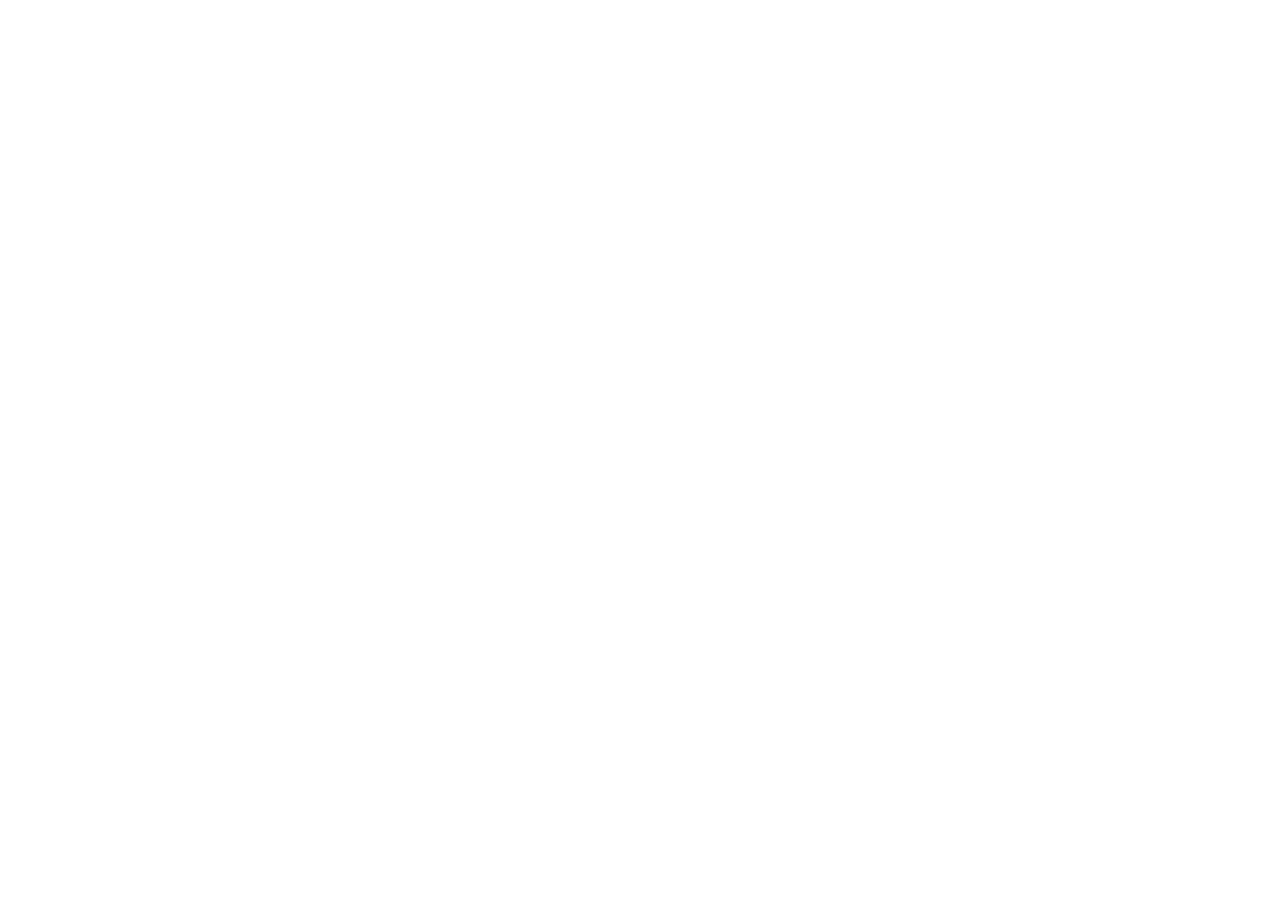
==== index.html @ a95d286e "Create index.html" ====
<!DOCTYPE html PUBLIC "-//W3C//DTD XHTML 1.0 Strict//EN" "http://www.w3.org/TR/xhtml1/DTD/xhtml1-strict.dtd">
<html xmlns="http://www.w3.org/1999/xhtml">
<head>
  <meta charset="UTF-8" />
  <meta name="description" content="css/html_parallax" />
  <meta name="keywords" content="css/html_parallax" />
  <meta name="author" content="Joshua Manley" />
  <meta name="viewport" content="width=device-width, initial-scale=1.0" />
  <title>Manley Lawn</title>
  <link href="global.css" rel="stylesheet" type="text/css" />
  <link rel="icon" type="image/png" href="/favicon.ico" />
</head>

<body>

</body>

</html>
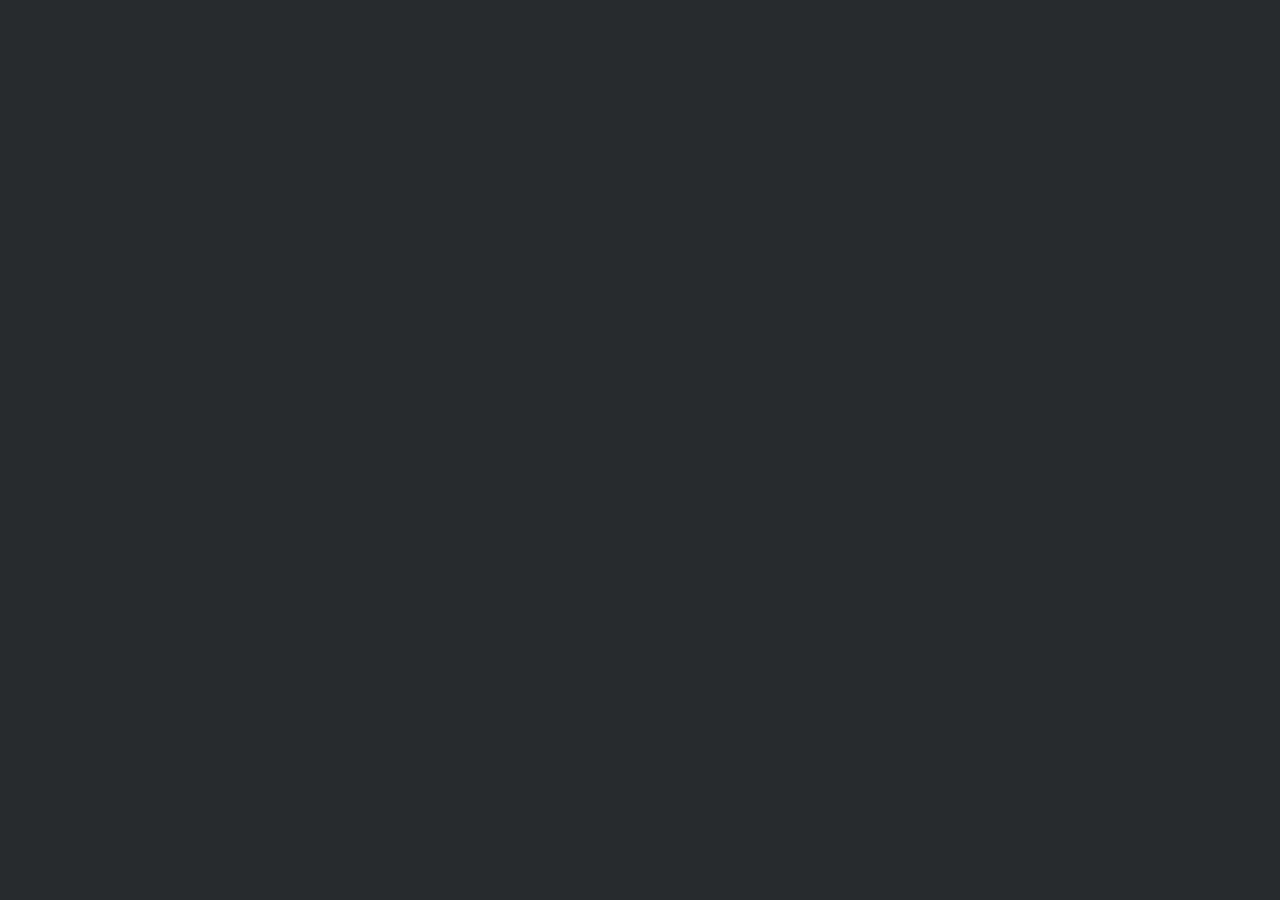
==== commit e5054902: "Update index.html" ====
--- a/index.html
+++ b/index.html
@@ -6,7 +6,7 @@
   <meta name="keywords" content="css/html_parallax" />
   <meta name="author" content="Joshua Manley" />
   <meta name="viewport" content="width=device-width, initial-scale=1.0" />
-  <title>Manley Lawn</title>
+  <title>css/html_parallax</title>
   <link href="global.css" rel="stylesheet" type="text/css" />
   <link rel="icon" type="image/png" href="/favicon.ico" />
 </head>
--- a/global.css
+++ b/global.css
@@ -0,0 +1,19 @@
+@charset "UTF-8";
+/* CSS Document */
+
+*{
+padding: 0px;
+margin: 0px;
+border: 0px;
+box-sizing: border-box;
+}
+
+body, html
+{
+  height: 100%;
+  font-family: Verdana, Geneva, sans-serif;
+  background-color: #282b2d;
+  color: #ffffff;
+  text-decoration: none;
+  scroll-behavior: smooth;
+}
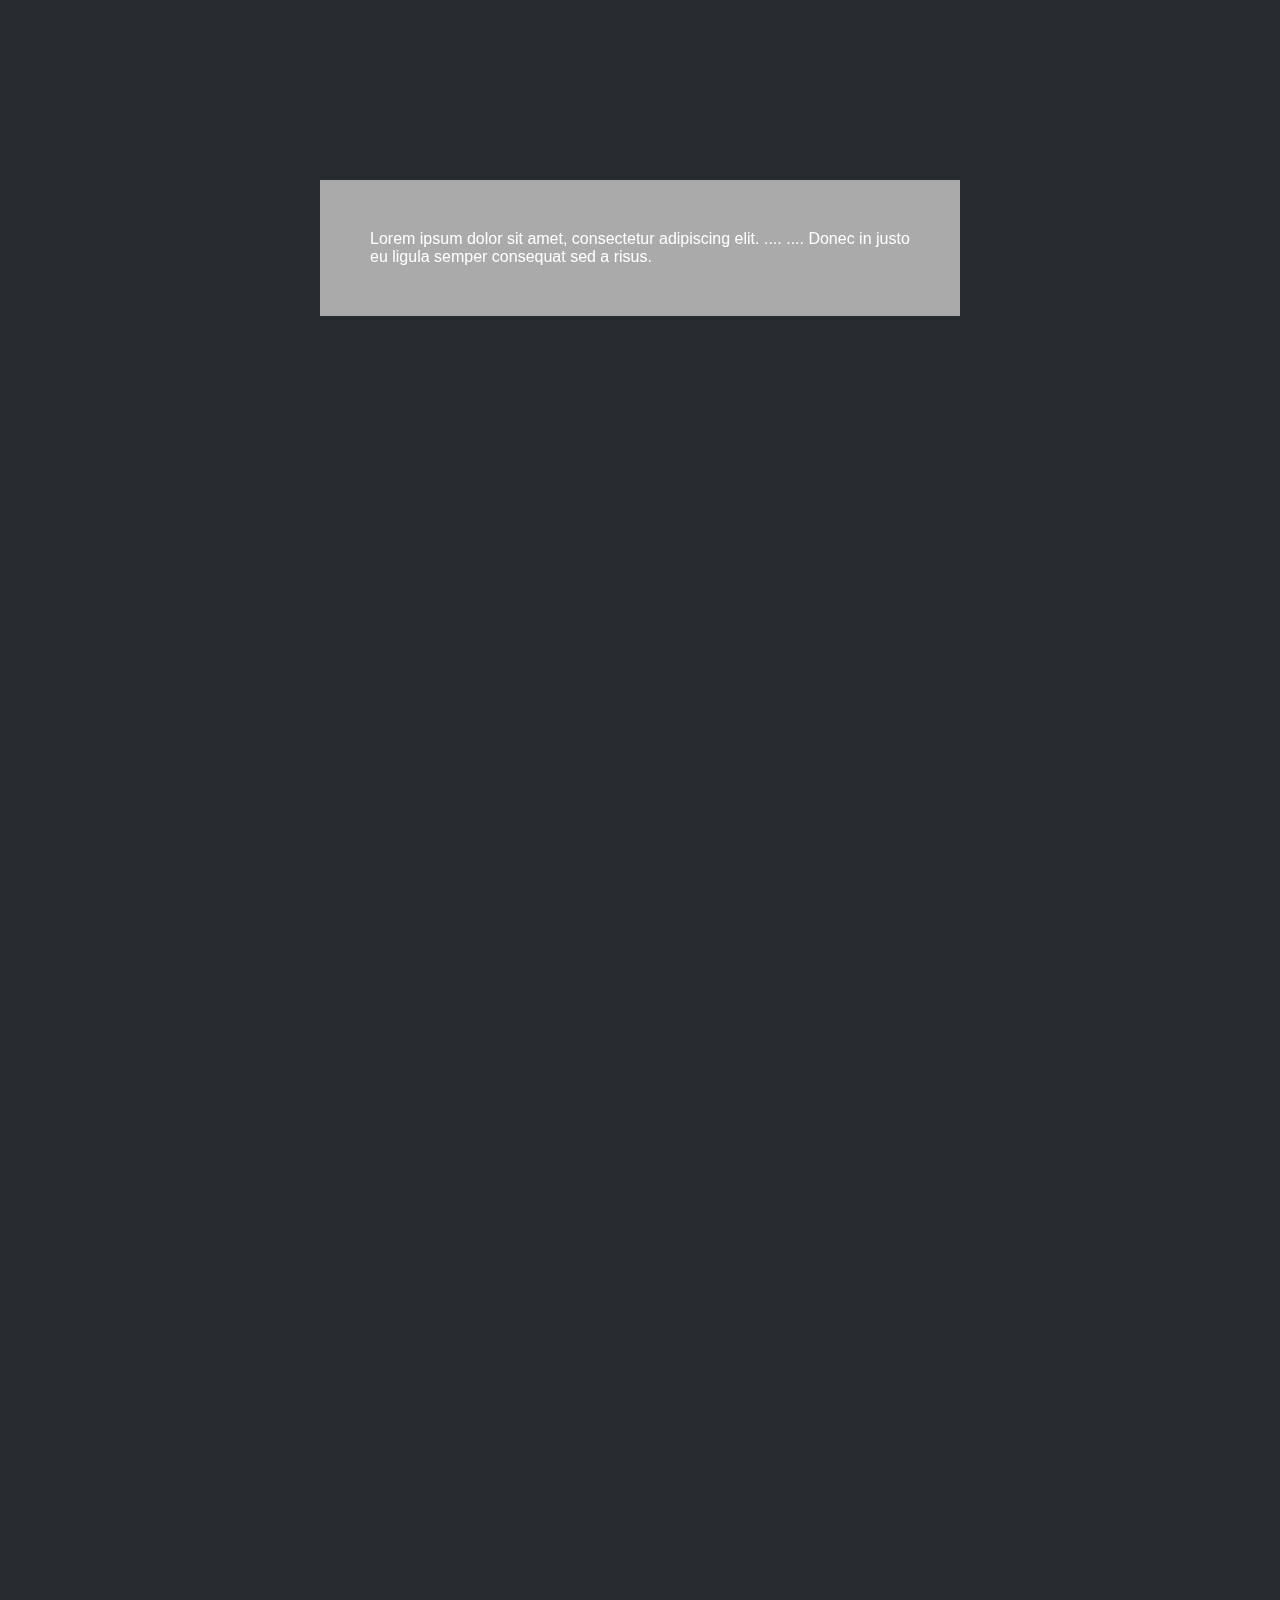
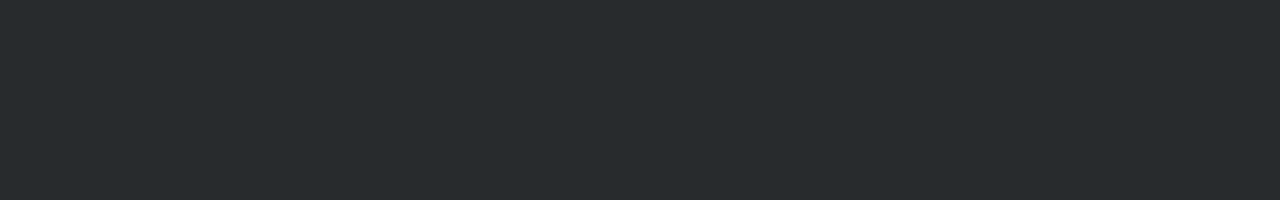
==== commit 1da535fb: "Update index.html" ====
--- a/index.html
+++ b/index.html
@@ -13,6 +13,25 @@
 
 <body>
 
+  <div class="parallax-wrapper">
+    <div class="content">
+      <p>Lorem ipsum dolor sit amet, consectetur adipiscing elit.
+        ....
+        ....
+        Donec in justo eu ligula semper consequat sed a risus.
+      </p>
+    </div>
+  </div>
+  <div class="regular-wrapper">
+    <div class="content">
+      <p>Lorem ipsum dolor sit amet, consectetur adipiscing elit.
+        ....
+        ....
+        Donec in justo eu ligula semper consequat sed a risus.
+      </p>
+    </div>
+  </div>
+
 </body>
 
 </html>
--- a/global.css
+++ b/global.css
@@ -16,4 +16,43 @@
   color: #ffffff;
   text-decoration: none;
   scroll-behavior: smooth;
+  overflow: hidden;
+  margin: 0;
+  height: 100vh;
+  perspective: 1px;
+  transform-style: preserve-3d;
+  overflow-x:hidden;
+  overflow-y:auto;
 }
+.parallax-wrapper {
+    width: 100vw;
+    height:100vh;
+    padding-top:20vh;
+    box-sizing: border-box;
+    transform-style: preserve-3d;
+}
+.parallax-wrapper::before {
+    content:"";
+    width: 100vw;
+    height: 100vh;
+    top:0;
+    left:0;
+    background-image: url("https://verymanley.github.io/background01.jpg");
+    position: absolute;
+    z-index: -1;
+    transform:translateZ(-1px) scale(2);
+}
+.regular-wrapper {
+    width: 100vw;
+    height:100vh;
+    padding-top:20vh;
+    z-index: 2;
+    position: relative;
+    background-color: #282b2d;
+}
+.content {
+    margin: 0 auto;
+    padding: 50px;
+    width: 50%;
+    background: #aaa;
+}
